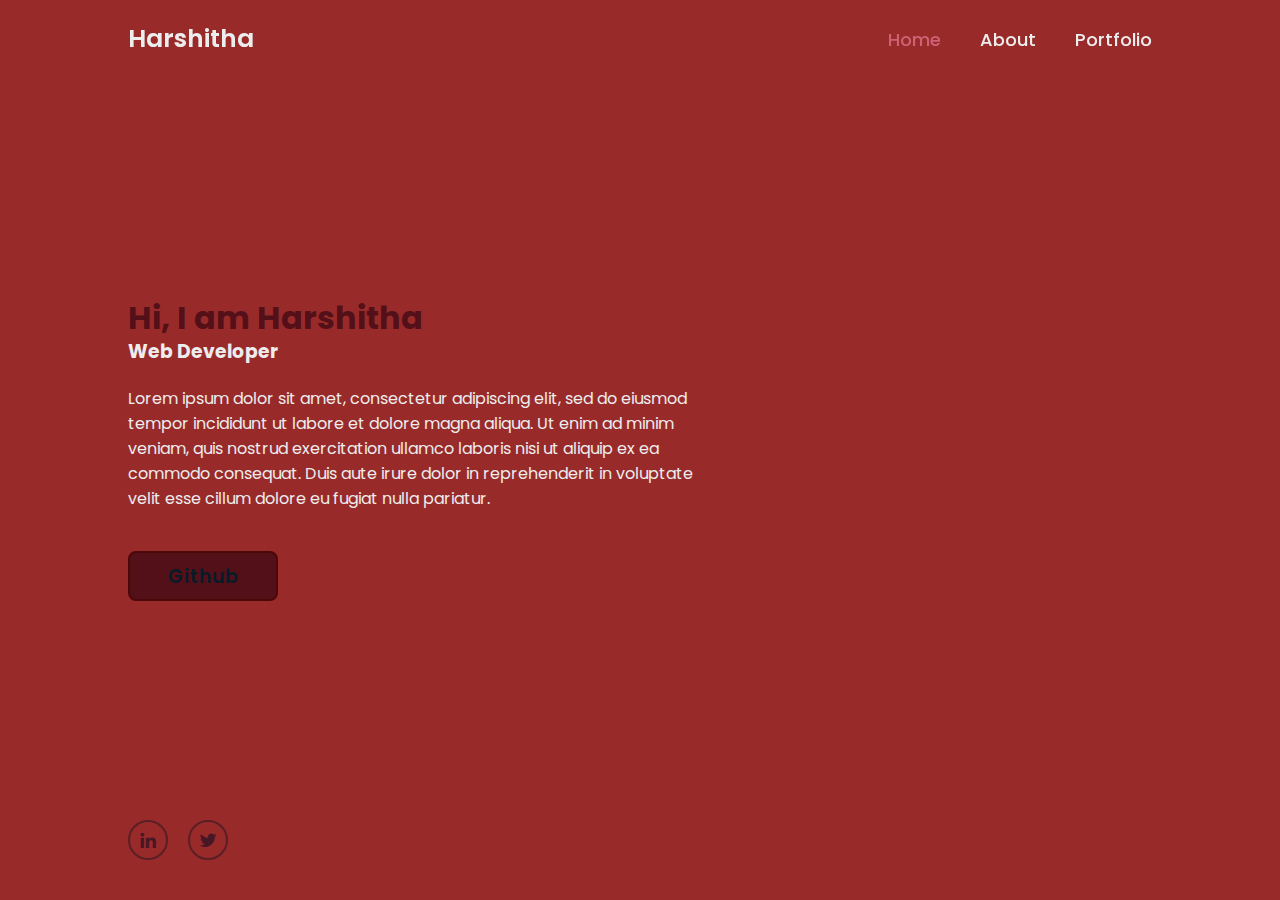
==== codsoft/portfolio/index.html @ e292673d "Add files via upload" ====
<!DOCTYPE html>
<html lang="en">
<head>
    <meta charset="UTF-8">
    <meta name="viewport" content="width=device-width, initial-scale=1.0">
    <title>Personal Portfolio Website</title>
    <link rel="stylesheet" href="style.css">
    <link href='https://unpkg.com/boxicons@2.1.4/css/boxicons.min.css' rel='stylesheet'>
</head>
<body>

    <header class="header">
        <a href="#" class="logo">Harshitha</a>

        <nav class="navbar">
            <a href="#" class="active">Home</a>
            <a href="#">About</a>
            <a href="#">Portfolio</a>
        </nav>
    </header>

    <section class="home">
        <div class="home-content">
            <h1>Hi, I am Harshitha</h1>
            <h3>Web Developer</h3>
            <p>
                Lorem ipsum dolor sit amet, consectetur adipiscing elit, sed do eiusmod tempor incididunt ut labore et dolore magna aliqua. Ut enim ad minim veniam, quis nostrud exercitation ullamco laboris nisi ut aliquip ex ea commodo consequat. Duis aute irure dolor in reprehenderit in voluptate velit esse cillum dolore eu fugiat nulla pariatur.
            </p>
            <div class="btn-box">
                <a href="https://github.com/harshi-31">Github</a>
            </div>
        </div>

        <div class="home-sci">
            <a href="#"><i class='bx bxl-linkedin'></i></a>
            <a href="#"><i class='bx bxl-twitter'></i></a>
        </div>
    </section>
    
</body>
</html>
---- codsoft/portfolio/style.css ----
@import url('https://fonts.googleapis.com/css2?family=Poppins:wght@300;400;500;600;700;800;900&display=swap');

* {
    margin: 0;
    padding: 0;
    box-sizing: border-box;
    font-family: 'Poppins', sans-serif;
}

body{
    background: #992a2a;
    color: #ededed;
}

.header{
    position: fixed;
    top: 0;
    left: 0;
    width: 100%;
    padding: 20px 10%;
    background: transparent;
    display: flex;
    justify-content: space-between;
    align-items: center;
    z-index: 100;
}

.logo {
    font-size: 25px;
    color: #ededed;
    text-decoration: none;
    font-weight: 600;
}

.navbar a {
    font-size: 18px;
    color: #ededed;
    text-decoration: none;
    font-weight: 500;
    margin-left: 35px;
    transition: .3s;
}

.navbar a:hover,
.navbar a.active {
    color: #cd6274;
}

.home {
    height: 100vh;
    /*background: url('https://img.freepik.com/free-vector/cute-girl-hacker-operating-laptop-cartoon-vector-icon-illustration-people-technology-isolated-flat_138676-9487.jpg?w=2000') no-repeat;*/
    background-size:cover;
    background-position: center;
    display: flex;
    align-items: center;
    padding: 0 10%;
}

.home-content{
    max-width: 600px;
}

.home-content h1{
    font-size: 56 px;
    font-weight: 700;
    color: rgb(84, 16, 24);
    line-height: 1.2;
}

.home-content p{
    font-size: 16px;
    margin: 20px 0 40px;
}

.home-content .btn-box{
    display: flex;
    justify-content: space-between;
    width: 345px;
    height: 50px;
    
}

.btn-box a{
    position: relative;
    display: inline-flex;
    justify-content: center;
    align-items: center;
    width: 150px;
    height: 100%;
    background: rgb(84, 16, 24);
    border: 2px solid #4c0808;
    border-radius: 8px;
    font-size: 19px;
    color: #081b29;
    text-decoration: none;
    font-weight: 600;
    letter-spacing: 1px;
}

.home-sci {
    position: absolute;
    bottom: 40px;
    width: 100px;
    display: flex;
    justify-content: space-between;
}

.home-sci a{
    position: relative;
    display: inline flex;
    justify-content: center;
    align-items: center;
    width: 40px;
    height: 40px;
    background: transparent;
    border: 2px solid rgb(90, 31, 38);
    border-radius: 50%;
    font-size: 20px;
    color: rgb(72, 23, 38);
    text-decoration: none;
    z-index: 1;
}

.home-sci a::before{
    content: '';
    position: absolute;
    top:0;
    left: 0;
    width: 100%;
    height: 100%;
    z-index: -1;
}
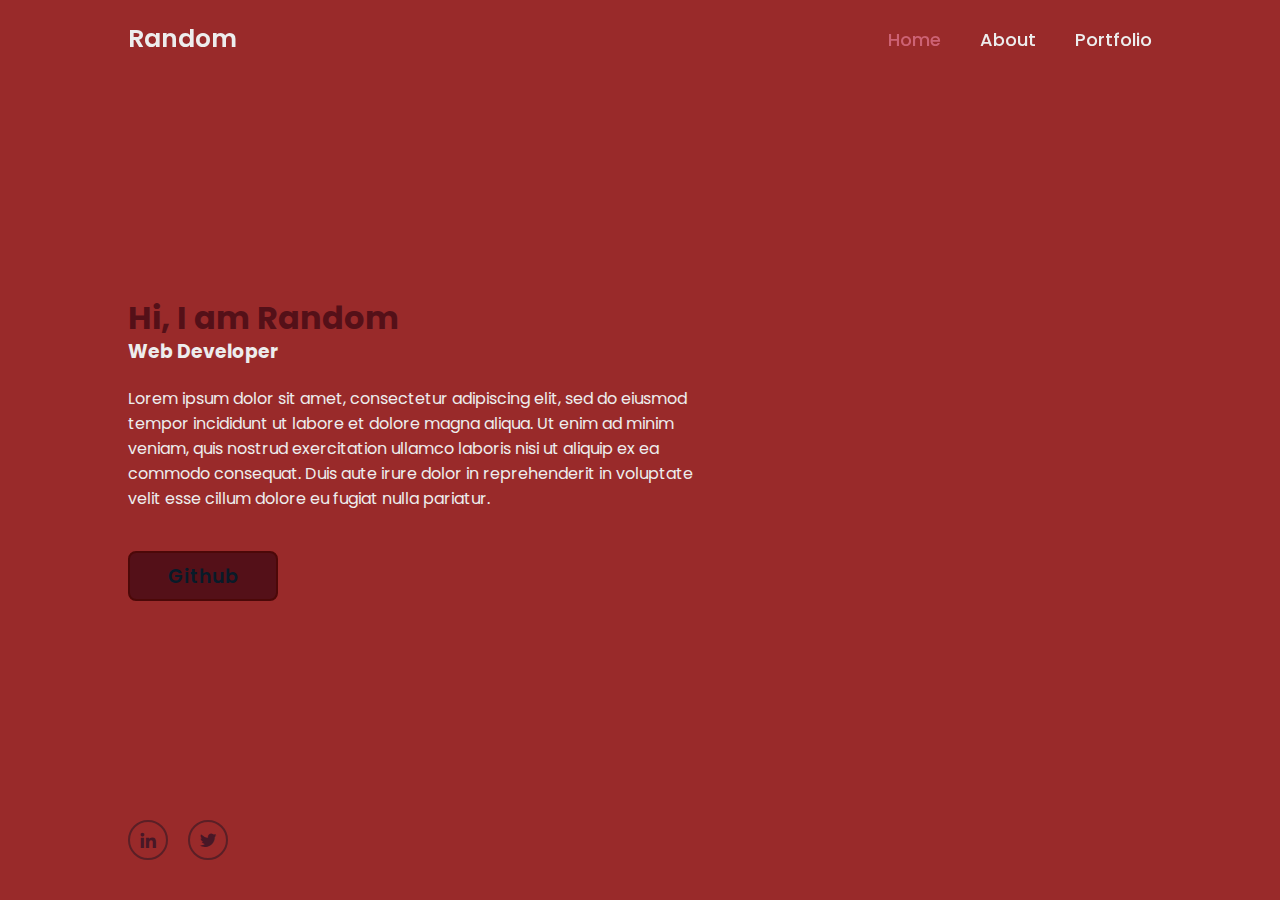
==== commit 3b20e912: "Update index.html" ====
--- a/codsoft/portfolio/index.html
+++ b/codsoft/portfolio/index.html
@@ -10,7 +10,7 @@
 <body>
 
     <header class="header">
-        <a href="#" class="logo">Harshitha</a>
+        <a href="#" class="logo">Random</a>
 
         <nav class="navbar">
             <a href="#" class="active">Home</a>
@@ -21,7 +21,7 @@
 
     <section class="home">
         <div class="home-content">
-            <h1>Hi, I am Harshitha</h1>
+            <h1>Hi, I am Random</h1>
             <h3>Web Developer</h3>
             <p>
                 Lorem ipsum dolor sit amet, consectetur adipiscing elit, sed do eiusmod tempor incididunt ut labore et dolore magna aliqua. Ut enim ad minim veniam, quis nostrud exercitation ullamco laboris nisi ut aliquip ex ea commodo consequat. Duis aute irure dolor in reprehenderit in voluptate velit esse cillum dolore eu fugiat nulla pariatur.
@@ -38,4 +38,4 @@
     </section>
     
 </body>
-</html>+</html>
